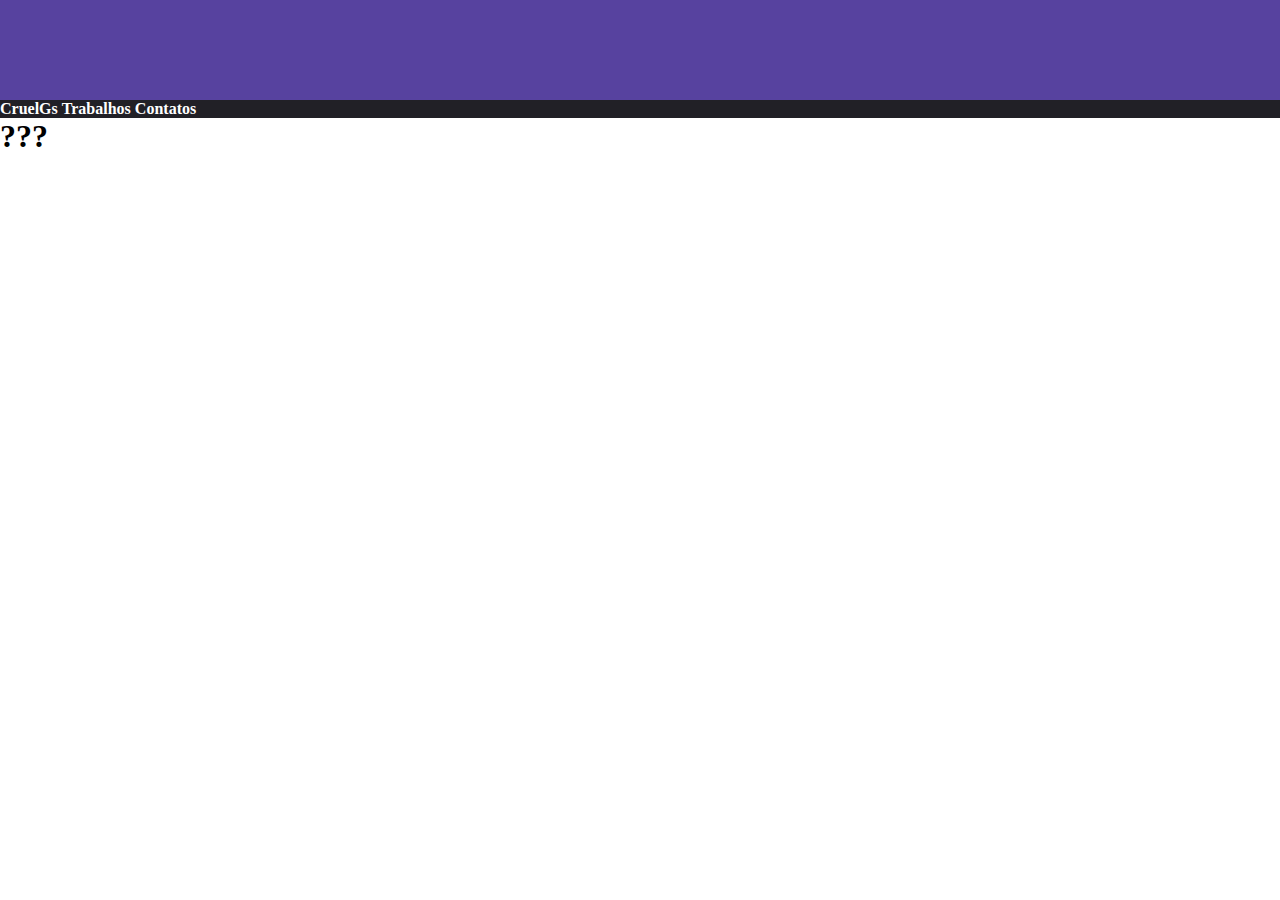
==== html/pag1.html @ 4aad8623 "up" ====
<!DOCTYPE html>
<html lang="pt-br">
<head>
    <meta charset="UTF-8">
    <meta http-equiv="X-UA-Compatible" content="IE=edge">
    <meta name="viewport" content="width=device-width, initial-scale=1.0">
    <title>Portfolio</title>
    <link rel="stylesheet" href="pag01.css">
</head>
<body>
    <header>

    </header>
    <menu>
        <ul>
            <li><a href="#">CruelGs</a></li>
            <li><a href="#">Trabalhos</a></li>
            <li><a href="#">Contatos</a></li>
        </ul>
    </menu>
    <main>
        <section id="apresentação">
            <h1>???</h1>
        </section>

        <section id="trabalhos">

        </section>

        <section id="contatos">

        </section>
    </main>
    
    <footer>

    </footer>
</body>
</html>
---- html/pag01.css ----
@charset "UTF8";

:root
{--cor01:#736C6D;
--cor02: #1D1340 ;
--cor03: #1B1259;
--cor04:#131026 ;
--cor05:#212026;
--cor06:#57429F;
--cor07:#6C57F2;}

*
{margin: 0px;
padding: 0px;}


header
{height: 100px;
background-color:var(--cor06);}

menu
{background-color: var(--cor05);}

menu > ul
{list-style-type:none}

menu > ul > li
{display: inline-block;}

menu > ul > li > a
{color: white;
font-weight: bold;
text-decoration: none;}
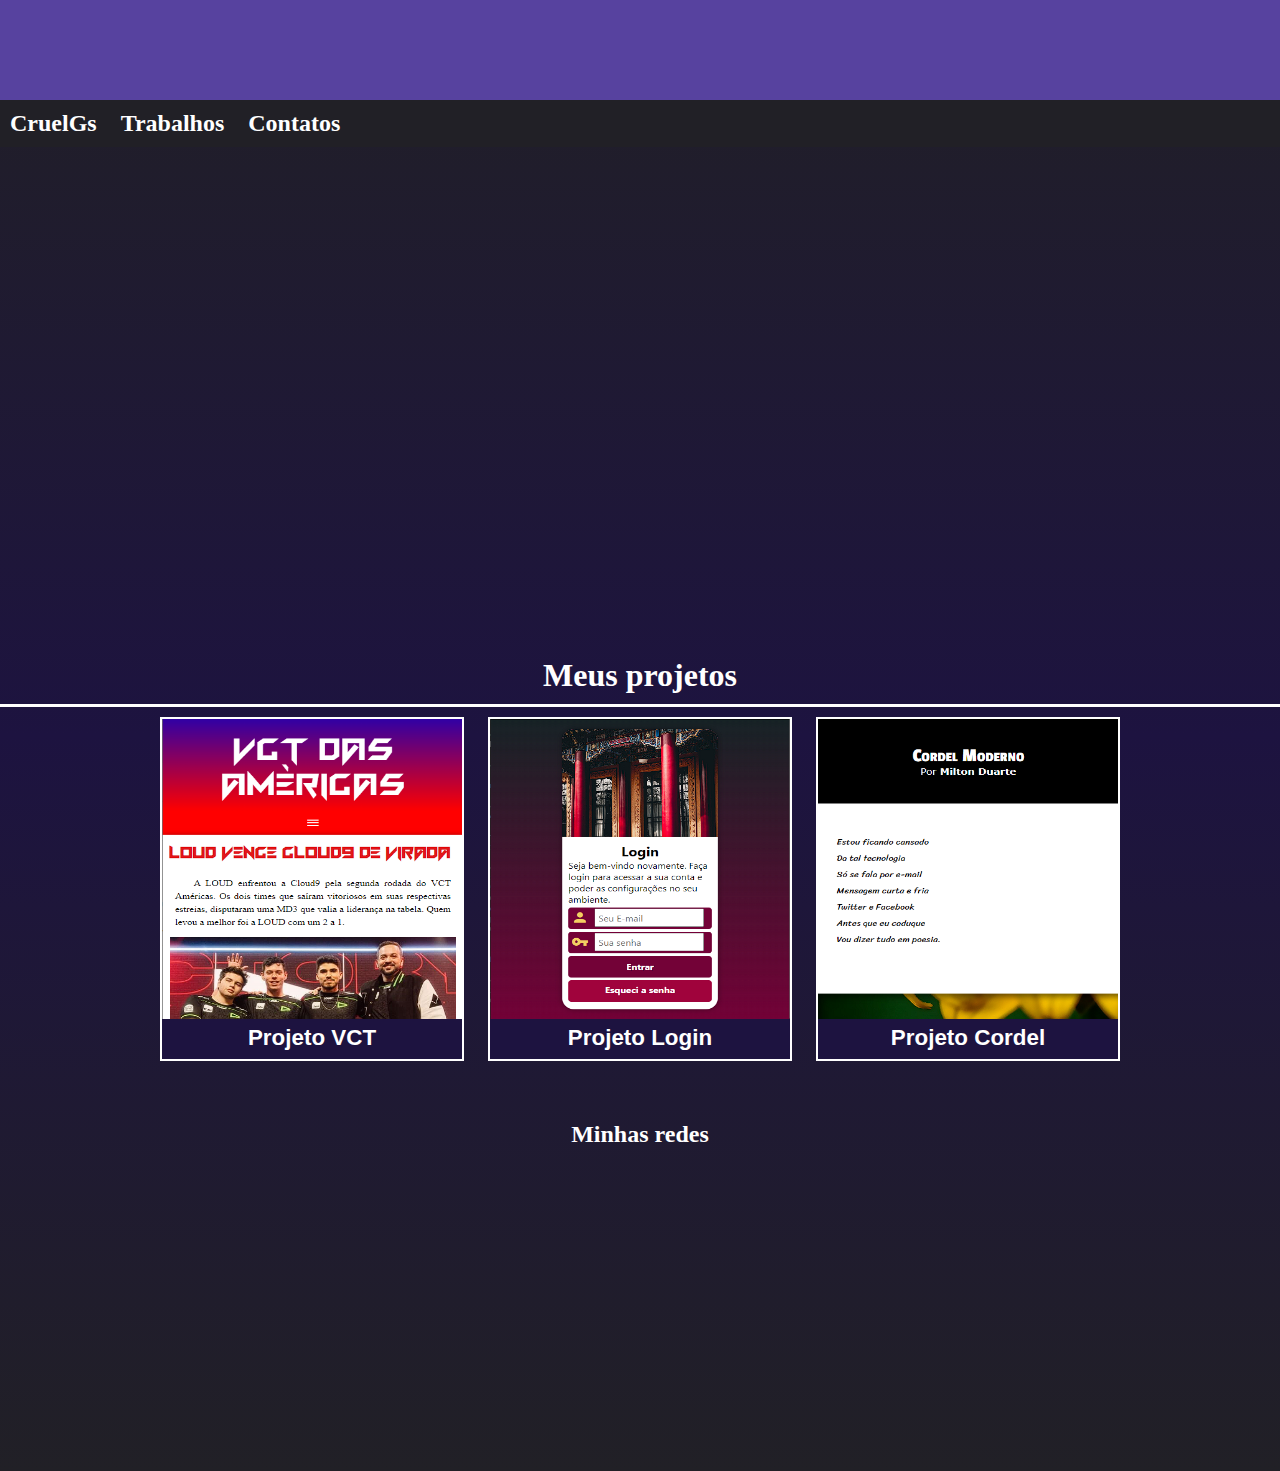
==== commit 68611945: "up" ====
--- a/html/pag1.html
+++ b/html/pag1.html
@@ -19,16 +19,32 @@
         </ul>
     </menu>
     <main>
-        <section id="apresentação">
-            <h1>???</h1>
+        <section id="apr">
+           
         </section>
 
         <section id="trabalhos">
+            <h2>Meus projetos</h2>
+
+            <div id="d1">
+                <img src="imagem/projeto-vct.png" alt="Imagem projeto VCT">
+                <p><a href="https://cruelgs.github.io/projeto-vct/" target="_blank">Projeto VCT</a></p>
+            </div>
+
+            <div id="d2">
+                <img src="imagem/projeto-login.png" alt="Imagem projeto login">
+                <p><a href="https://cruelgs.github.io/projeto-login/" target="_blank">Projeto Login</a></p>
+            </div>
+
+            <div id="d3">
+                <img src="imagem/projeto-cordel.png" alt="Imagem projeto cordel">
+                <p><a href="https://cruelgs.github.io/projeto-cordel/" target="_blank">Projeto Cordel</a></p>
+            </div>
 
         </section>
 
         <section id="contatos">
-
+            <h2>Minhas redes </h2>
         </section>
     </main>
     
--- a/html/pag01.css
+++ b/html/pag01.css
@@ -1,7 +1,7 @@
 @charset "UTF8";
 
 :root
-{--cor01:#736C6D;
+{--cor01:#4d4d4d;
 --cor02: #1D1340 ;
 --cor03: #1B1259;
 --cor04:#131026 ;
@@ -13,6 +13,8 @@
 {margin: 0px;
 padding: 0px;}
 
+body
+{background-image: linear-gradient(var(--cor05), var(--cor02), var(--cor05));}
 
 header
 {height: 100px;
@@ -25,9 +27,67 @@
 {list-style-type:none}
 
 menu > ul > li
-{display: inline-block;}
+{display: inline-block;
+padding: 10px;
+font-size: 1.5em;}
 
 menu > ul > li > a
 {color: white;
 font-weight: bold;
-text-decoration: none;}+text-decoration: none;}
+
+main > section#apr
+{background-image: url('imagem/fogo\ roxo01.jpg');
+background-repeat: no-repeat;
+background-size: cover;
+height: 500px;}
+
+main > section#trabalhos > h1
+{color: white;}
+
+main > section#trabalhos
+{display: block;
+text-align: center;}
+
+main > section#trabalhos > h2
+{font-size: 2em;
+color: white;
+border-bottom: 3px solid white;
+padding: 10px;}
+
+main > section#trabalhos > div#d1,div#d2,div#d3
+{display:inline-block;
+height: 340px;
+width: 300px;
+background-color: var(--cor02);
+border: 2px solid white;
+margin: 10px;
+color: white;
+font-size: 1.4em;
+font-weight: bold;
+font-family: Arial, Helvetica, sans-serif;}
+
+main > section#trabalhos img
+{height: 300px;
+width: 300px;}
+
+main > section#trabalhos a
+{text-decoration: none;
+color: white;}
+
+main > section#trabalhos > div#d1:hover
+{background-color: var(--cor07);}
+
+main > section#trabalhos > div:hover
+{background-color: var(--cor07);}
+
+main > section#contatos
+{height:400px;
+}
+
+main > section#contatos > h2
+{color: white;
+text-align: center;
+padding-top: 50px;}
+
+
